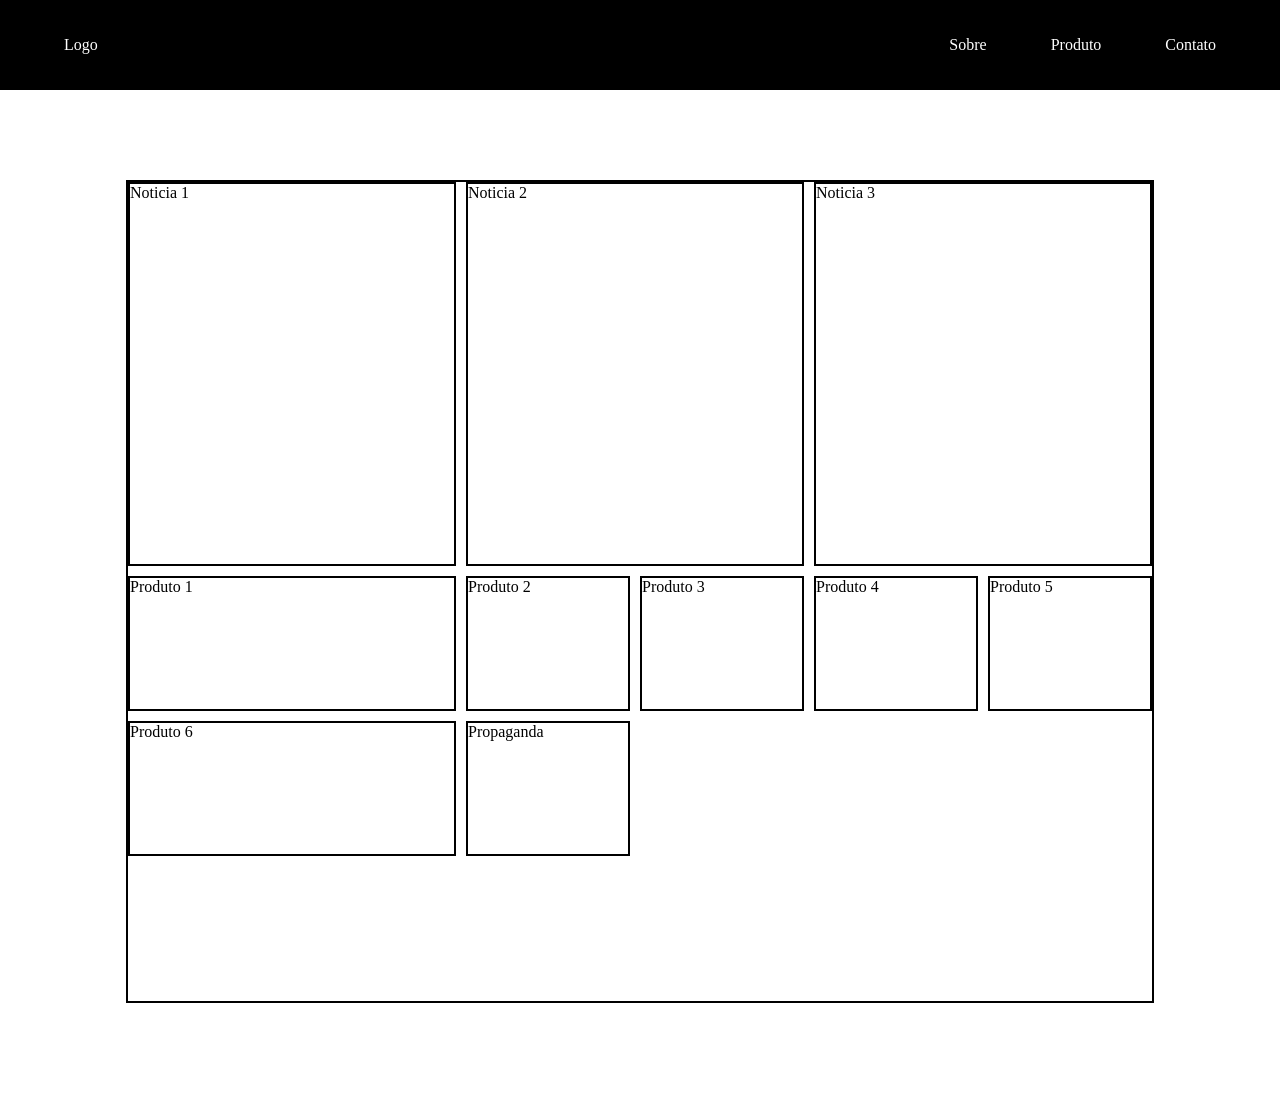
==== desafio-grid.html @ 8659430a "aprendendo grid" ====
<!DOCTYPE html>
<html lang="pt-br">

<head>
    <meta charset="UTF-8">
    <meta name="viewport" content="width=device-width, initial-scale=1.0">
    <title>desafio-grid</title>
    <link rel="stylesheet" href="desafio-grid.css">
</head>

<body>
    <header>
        
        <nav>Logo</nav>
        
        <ul>
            <li>Sobre</li>
            <li>Produto</li>
            <li>Contato</li>
        </ul>
      
    </header>
    <div class="container">
        <div class="item1">Noticia 1</div>
        <div class="item2">Noticia 2</div>
        <div class="item3"> Noticia 3</div>
        <div class="item4">Produto 1</div>
        <div class="item5"> Produto 2</div>
        <div class="item6"> Produto 3</div>
        <div class="item7"> Produto 4</div>
        <div class="item8"> Produto 5</div>
        <div class="item9"> Produto 6</div>
        <div class="item10"> Propaganda</div>
    </div>
</body>

</html>
---- desafio-grid.css ----
* {
    margin: 0;
    padding: 0;
}

div {
    border: 2px solid black;

}
header{
    background-color: black;
    color: #fff;
    width: 100vw;
    height:10vh ;
    display: flex;
    align-items: center;
    justify-content:space-between;
}
nav{
margin-left:5vw;
}
ul{
    margin-right: 5vw;
    display: flex;
    gap: 5vw;
    list-style:none;
}
.item{
    background-color: aquamarine;
}
.container{
    width: 80vw;
    margin: 10vh auto;
    display: grid;
    grid-template-columns: 2fr  1fr 1fr 1fr 1fr ;
   grid-template-rows: 30vw repeat(3,15vh);
   gap: 10px;
}
.item1{
grid-row: 1/2;
grid-column: 1/2;
}
.item2{
    grid-row:1/2;
    grid-column:2/4;
}
.item3{
    grid-row: 1/2;
    grid-column:4/6;
}
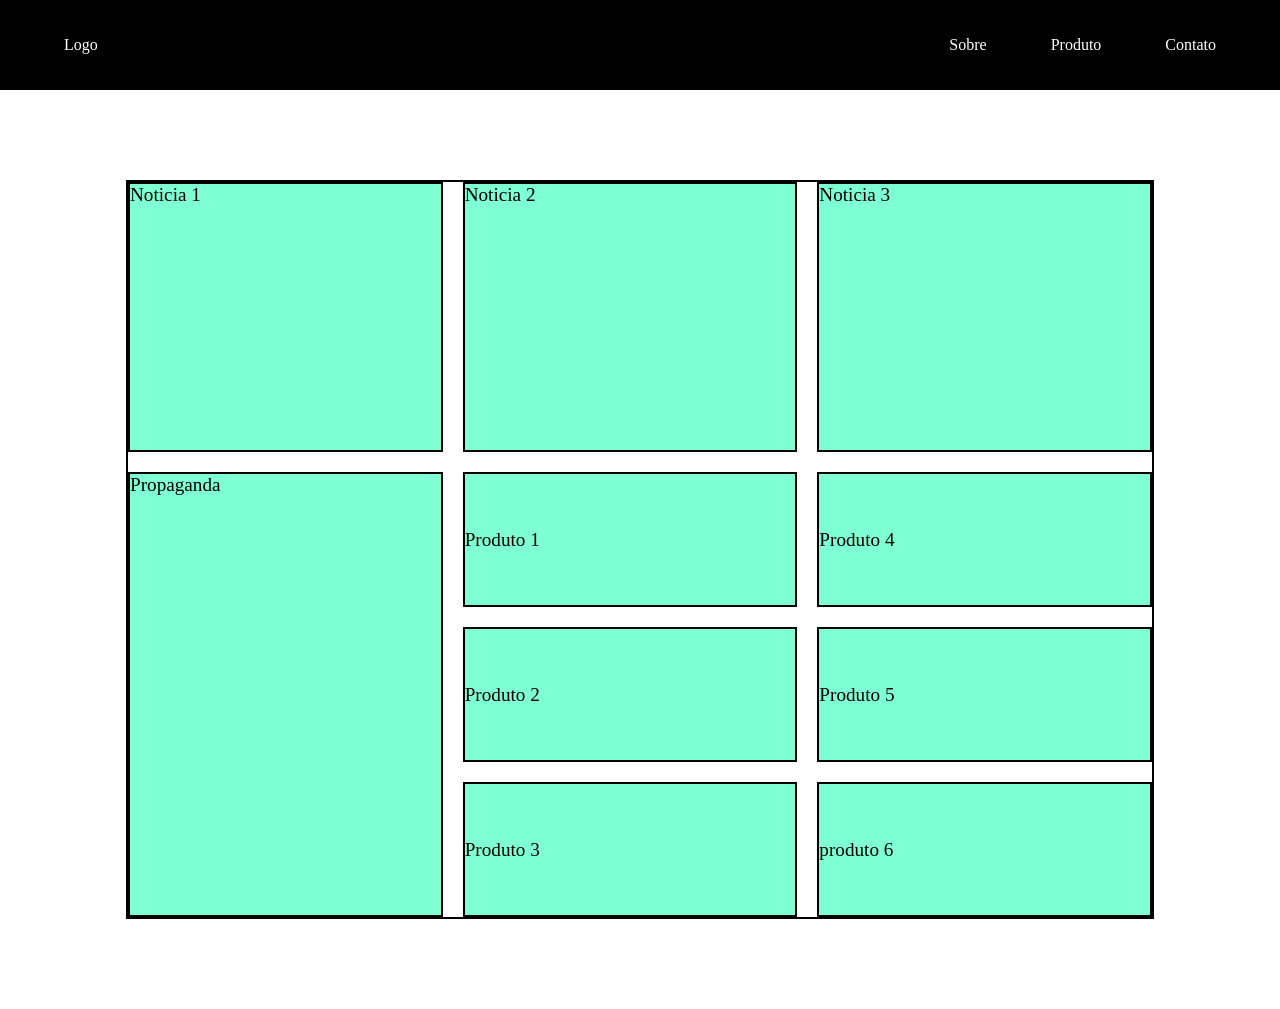
==== commit b2c1881e: "aprendendo grid #02" ====
--- a/desafio-grid.html
+++ b/desafio-grid.html
@@ -10,27 +10,27 @@
 
 <body>
     <header>
-        
+
         <nav>Logo</nav>
-        
+
         <ul>
             <li>Sobre</li>
             <li>Produto</li>
             <li>Contato</li>
         </ul>
-      
+
     </header>
     <div class="container">
         <div class="item1">Noticia 1</div>
         <div class="item2">Noticia 2</div>
-        <div class="item3"> Noticia 3</div>
-        <div class="item4">Produto 1</div>
-        <div class="item5"> Produto 2</div>
-        <div class="item6"> Produto 3</div>
-        <div class="item7"> Produto 4</div>
-        <div class="item8"> Produto 5</div>
-        <div class="item9"> Produto 6</div>
-        <div class="item10"> Propaganda</div>
+        <div class="item3">Noticia 3</div>
+        <div class="item4"> Propaganda</div>
+        <div class="item5"> Produto 1</div>
+        <div class="item6"> Produto 2</div>
+        <div class="item7"> Produto 3</div>
+        <div class="item8"> Produto 4</div>
+        <div class="item9"> Produto 5</div>
+        <div class="item10"> produto 6</div>
     </div>
 </body>
 
--- a/desafio-grid.css
+++ b/desafio-grid.css
@@ -7,44 +7,253 @@
     border: 2px solid black;
 
 }
-header{
+
+header {
     background-color: black;
     color: #fff;
     width: 100vw;
-    height:10vh ;
-    display: flex;
-    align-items: center;
-    justify-content:space-between;
-}
+    height: 10vh;
+    display: flex;
+    align-items: center;
+    justify-content: space-between;
+}
+
+nav {
+    margin-left: 5vw;
+}
+
+ul {
+    margin-right: 5vw;
+    display: flex;
+    gap: 5vw;
+    list-style: none;
+}
+
+.item {
+    background-color: aquamarine;
+}
+
+.container>div {
+    background-color: aquamarine;
+}
+
+.container {
+    width: 80vw;
+    margin: 10vh auto;
+    display: grid;
+    grid-template-columns: 2fr 1fr 1fr 1fr 1fr;
+    grid-template-rows: 30vw repeat(3, 15vh);
+    gap: 10px;
+}
+
+.item1 {
+    grid-row: 1/2;
+    grid-column: 1/2;
+}
+
+.item2 {
+    grid-row: 1/2;
+    grid-column: 2/4;
+}
+
+.item3 {
+    grid-row: 1/2;
+    grid-column: 4/6;
+}
+
+.item4 {
+    grid-row: 2/-1;
+    grid-column: 1/2;
+}
+
+.item5 {
+    grid-row: 2/3;
+    grid-column: 2/3;
+    display: flex;
+    align-items: center;
+    gap: 10px;
+}
+
+.item6 {
+    grid-row: 3/4;
+    grid-column: 2/3;
+     display: flex;
+    align-items: center;
+    gap: 10px;
+}
+
+.item7 {
+    grid-row: 4/5;
+    grid-column: 2/3;
+     display: flex;
+    align-items: center;
+    gap: 10px;
+}
+
+.item8 {
+    grid-row: 2/3;
+    grid-column: 4/5;
+     display: flex;
+    align-items: center;
+    gap: 10px;
+}
+
+.item9 {
+    grid-row: 3/4;
+    grid-column: 4/5;
+     display: flex;
+    align-items: center;
+    gap: 10px;
+}
+
+.item10 {
+    grid-row: 4/5;
+    grid-column: 4/5;
+     display: flex;
+    align-items: center;
+    gap: 10px;
+}
+*{
+    margin: 0;
+    padding: 0;
+}
+
+header{
+    background-color: black;
+    color: #FFF;
+    width: 100vw;
+    height: 10vh;
+    display: flex;
+    align-items: center;
+    justify-content: space-between;
+}
+
 nav{
-margin-left:5vw;
-}
+    margin-left: 5vw;
+}
+
 ul{
     margin-right: 5vw;
     display: flex;
-    gap: 5vw;
-    list-style:none;
-}
-.item{
-    background-color: aquamarine;
-}
+    gap:5vw; 
+    list-style: none;
+}
+
+
+
 .container{
     width: 80vw;
     margin: 10vh auto;
     display: grid;
-    grid-template-columns: 2fr  1fr 1fr 1fr 1fr ;
-   grid-template-rows: 30vw repeat(3,15vh);
-   gap: 10px;
-}
-.item1{
-grid-row: 1/2;
-grid-column: 1/2;
-}
+    grid-template-columns: 2fr repeat(4, 1fr);
+    grid-template-rows: 30vh repeat(3, 15vh);
+    gap: 20px;
+    font-size: 1.2rem;
+}
+
+.item1 {
+    grid-row: 1/2;
+    grid-column: 1/2;
+}
+
 .item2{
-    grid-row:1/2;
-    grid-column:2/4;
-}
+    grid-row: 1/2;
+    grid-column: 2/4 ;
+}
+
+
 .item3{
     grid-row: 1/2;
-    grid-column:4/6;
-}+    grid-column: 4/6;
+}
+
+
+.item4{
+    grid-row: 2/-1;
+    grid-column: 1/2;
+}
+
+.item4 .texto {
+    margin-top: 10px;
+}
+
+
+.item5{
+    grid-row: 2/3;
+    grid-column: 2/4;
+    display: flex;
+    align-items: center;
+    gap: 10px;
+}
+
+
+.item6{
+    grid-row: 3/4;
+    grid-column: 2/4;
+    
+    display: flex;
+    align-items: center;
+    gap: 10px;
+}
+
+
+.item7{
+    grid-row: 4/5;
+    grid-column: 2/4;
+    
+    display: flex;
+    align-items: center;
+    gap: 10px;
+}
+
+
+.item8{
+    grid-row: 2/3;
+    grid-column: 4/6;
+    
+    display: flex;
+    align-items: center;
+    gap: 10px;
+}
+
+
+.item9{
+    grid-row:3/4 ;
+    grid-column: 4/6;
+
+    display: flex;
+    align-items: center;
+    gap: 10px;
+}
+
+
+.item10{
+    grid-row: 4/5;
+    grid-column: 4/6;
+    
+    display: flex;
+    align-items: center;
+    gap: 10px;
+}
+
+
+.texto{
+    margin-top: 3px;
+}
+
+.imagem{
+    
+    background-color:rgb(209, 210, 210);
+    width: 100%;
+    height: 85%;
+
+}
+
+.produto{
+    height: 100%;
+    width:45%;
+    
+    background-color:rgb(209, 210, 210);
+}
+
+  
